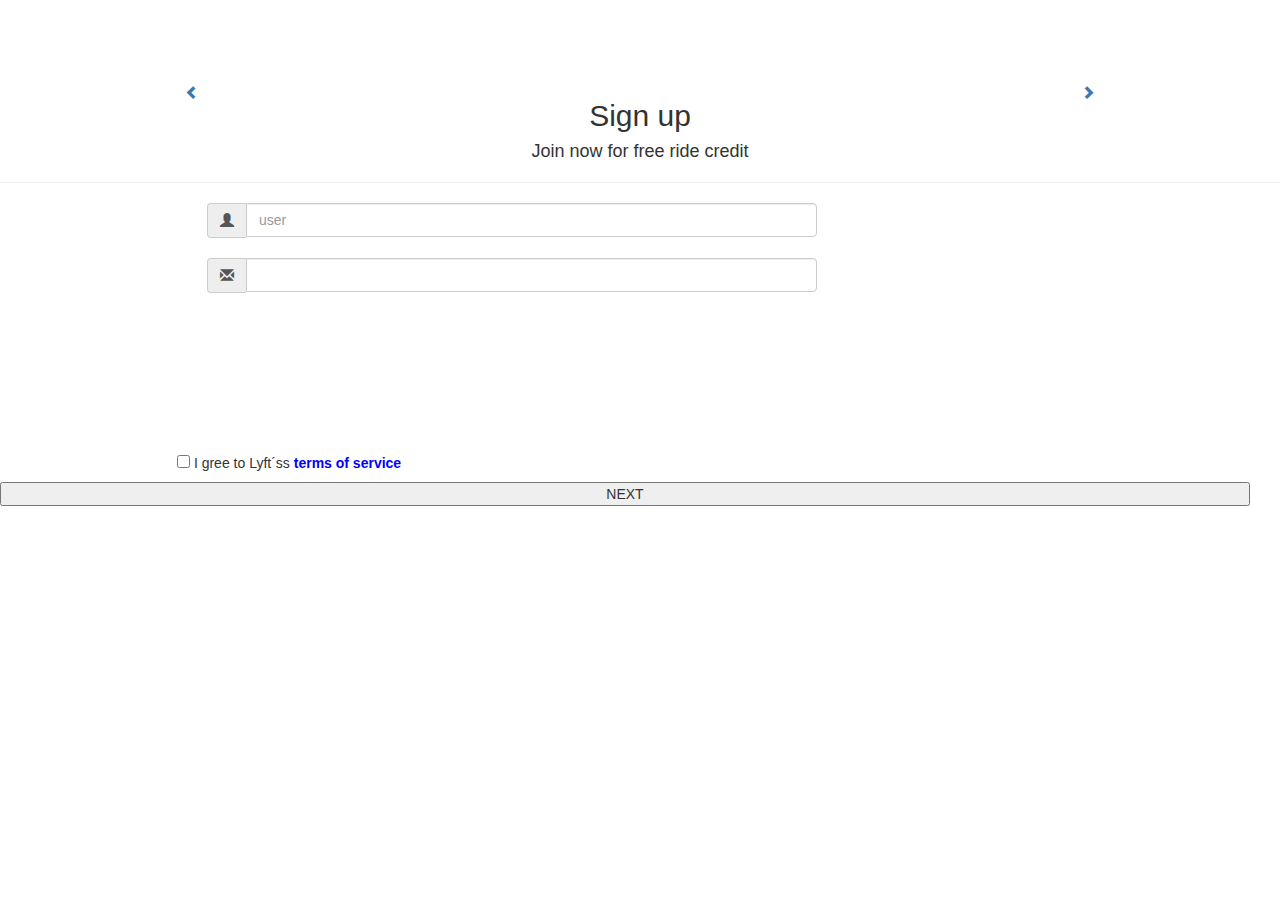
==== views/formulario.html @ bdf2634a "dandole funcionalidad a los botones de veryfi" ====
<!DOCTYPE html>
<html lang="en">
<head>
    <meta charset="UTF-8">
    <meta name="viewport" content="width=device-width, initial-scale=1.0">
    <meta http-equiv="X-UA-Compatible" content="ie=edge">
    <title>formulario</title>
    <link rel="stylesheet" href="../vendors/bootstrap/css/bootstrap.min.css">
    <link rel="stylesheet" href="../assets/icons/style.css">
    <link rel="stylesheet" href="../css/main.css">
</head>
<body>
    <header>
        <div class="col-xs-12 icon-left-rigth">
            <a class="span" href="../views/verify.html"><i class="glyphicon glyphicon-chevron-left"></i></a>
            <a class="span" href="../views/vencier.html"><i class="glyphicon glyphicon-chevron-right"></i></a>
        </div>
        <h2>Sign up</h2>
        <h4>Join now for free ride credit</h4>
        <hr>
    </header>
    <div class="formu col-xs-8 col-sm-6">
            <div class="input-group">
                <span class="input-group-addon"><i class="glyphicon glyphicon-user"></i></span>
                <div class="form-group label-floating">
                    <label class="control-label"></label>
                    <input name="name" type="text" placeholder="user" class="form-control">
                </div>
            </div>
            <br>
            <div class="input-group">
                <span class="input-group-addon"><i class="glyphicon glyphicon-envelope"></i></span>
                <div class="form-group label-floating">
                    <label class="control-label"></label>
                    <input name="name2" type="correo" class="form-control">
                </div>
            </div>
    </div>
    <div class="row chec col-xs-12" >
        <input type="checkbox">
        <h5>I gree to Lyft´ss <strong class="blue">terms of service</strong></h5>    
    </div>
    <div class="row col-xs-12">
        <input type="button" class="col-xs-12" value="NEXT">
    </div>
    
      


    <script src="../vendors/jquery/jquery-3.2.1.min.js"></script>
    <script src="../vendors/bootstrap/js/bootstrap.js"></script>  
    <script src="../js/formulario.js"></script> 
</body>
</html>
---- assets/icons/style.css ----
@font-face {
  font-family: 'icomoon';
  src:  url('fonts/icomoon.eot?y59dc0');
  src:  url('fonts/icomoon.eot?y59dc0#iefix') format('embedded-opentype'),
    url('fonts/icomoon.ttf?y59dc0') format('truetype'),
    url('fonts/icomoon.woff?y59dc0') format('woff'),
    url('fonts/icomoon.svg?y59dc0#icomoon') format('svg');
  font-weight: normal;
  font-style: normal;
}

[class^="icon-"], [class*=" icon-"] {
  /* use !important to prevent issues with browser extensions that change fonts */
  font-family: 'icomoon' !important;
  speak: none;
  font-style: normal;
  font-weight: normal;
  font-variant: normal;
  text-transform: none;
  line-height: 1;

  /* Better Font Rendering =========== */
  -webkit-font-smoothing: antialiased;
  -moz-osx-font-smoothing: grayscale;
}

.icon-search:before {
  content: "\e986";
}
---- css/main.css ----
* {
    margin: 0;
    padding: 0;
    box-sizing: border-box;
}
.main, .vencier {
 background:rgb(168, 5, 147);
}
.logo {		     
  /*  position: absolute;		     
    left:52%;		     
    top:50%;		     
    transform: translateX(-50%) translateY(-50%);*/		   
}
.contenedor {
    background-image: url('../assets/images/atardecer.jpg');
    background-size: cover;
    background-repeat: no-repeat;
    width: 100%;
    height: 100vh;
    
   /* align-items: center;*/
}
.logo-inicio {
    /*top: 0;*/
  /*position: absolute; */	    
    left:30%;		     
    top:0;		     
    transform: translateX(0%) translateY(0%);
}
.botones {
    margin-top: 50rem;
}
.boton {
    outline: 1px solid #fff;
    color: #fff;
}
.con {
    text-align: center;
}
.banderas {
    width: 20px;
};
#fila-1 {
    margin-left: 20%; 
}
.opcion {
    outline: 1px solid red;
    float: left;
    
}
.prueba {
    height: 100%;
}
.texto {
    text-align: center;
    margin-top: 10%;
}
#area {
    margin-left: 5%;
    height: 3rem;
}
header, .lab-number {
    text-align: center;
}
.borde {
    border: none;
    border-bottom: dashed purple;
    outline: none;
    width: 30px;
    
}
.borde:focus {
    border-bottom: dashed #18bc9c;
}
 .formu {
    margin-left: 15%;
}
.chec {
    margin-top: 12%;
  /*  margin-left: 15%;*/
  padding-left: 15%;
}
.blue {
    color: blue;
}
h5 {
    display: inline-block;
}

.ventana-check {
    margin-left: 20%;
    margin-top: 10%;
    width: 50%;
    min-height:20vh;
    background: #fff;
}
.logo-2 {
   margin-top: 60%;
   /*  margin-left: 12%;*/
}
.icon-left-rigth {
    margin-top: 5%;
}
.span {
    margin-right: 70%;
}
.span:nth-child(2) {
    margin-right: 0;
}
.next-sing {
    background: rgb(185, 180, 185);
    color: #fff;
}
.purple-next {
    background: rgb(230, 10, 138);
    color: #fff;
}
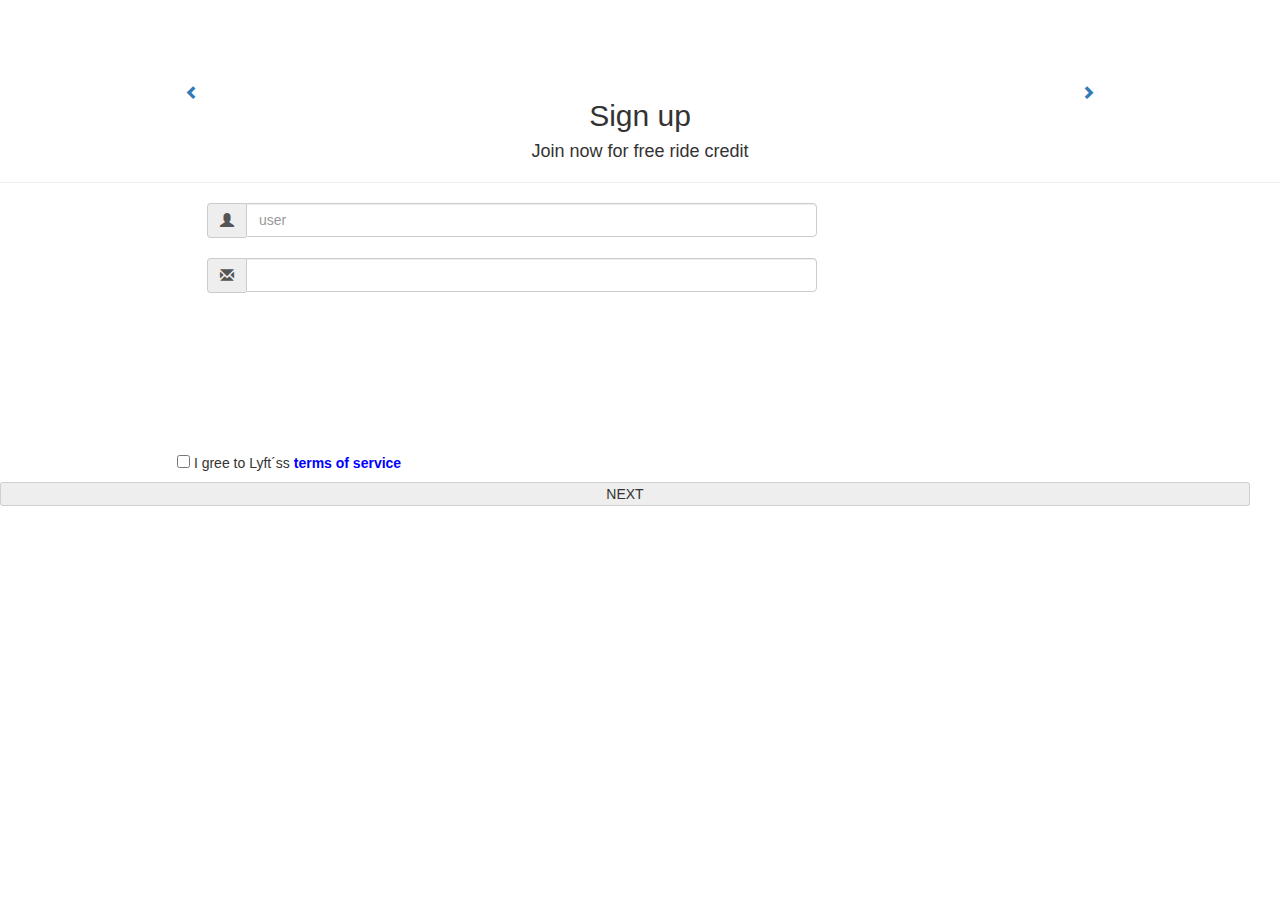
==== commit 5e37b1b9: "validando formulario" ====
--- a/views/formulario.html
+++ b/views/formulario.html
@@ -24,15 +24,15 @@
                 <span class="input-group-addon"><i class="glyphicon glyphicon-user"></i></span>
                 <div class="form-group label-floating">
                     <label class="control-label"></label>
-                    <input name="name" type="text" placeholder="user" class="form-control">
+                    <input  type="text" placeholder="user" class="form-control" id="user">
                 </div>
             </div>
             <br>
             <div class="input-group">
                 <span class="input-group-addon"><i class="glyphicon glyphicon-envelope"></i></span>
-                <div class="form-group label-floating">
+                <div class="form-group label-floating" for="inputEmail">
                     <label class="control-label"></label>
-                    <input name="name2" type="correo" class="form-control">
+                    <input  type="email" class="form-control" id="correo">
                 </div>
             </div>
     </div>
@@ -41,7 +41,7 @@
         <h5>I gree to Lyft´ss <strong class="blue">terms of service</strong></h5>    
     </div>
     <div class="row col-xs-12">
-        <input type="button" class="col-xs-12" value="NEXT">
+        <input type="submit" class="col-xs-12" value="NEXT"  disabled>
     </div>
     
       
--- a/css/main.css
+++ b/css/main.css
@@ -116,3 +116,10 @@
     background: rgb(230, 10, 138);
     color: #fff;
 }
+#alert {
+    width: 250px;
+    padding: 5px;
+    background: black;
+    color: red;
+    display: none;
+}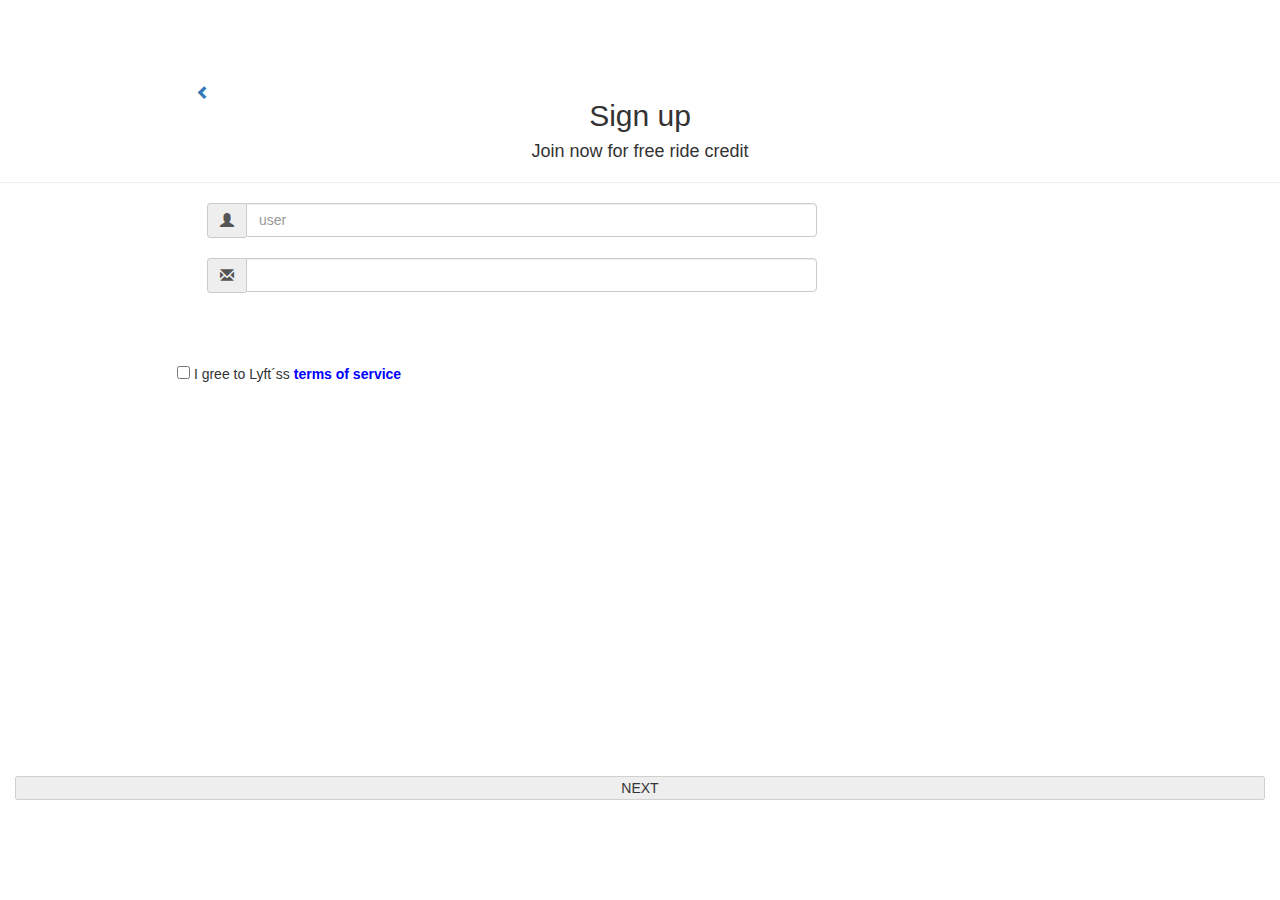
==== commit d9f208f9: "actualizando lyft" ====
--- a/views/formulario.html
+++ b/views/formulario.html
@@ -13,7 +13,6 @@
     <header>
         <div class="col-xs-12 icon-left-rigth">
             <a class="span" href="../views/verify.html"><i class="glyphicon glyphicon-chevron-left"></i></a>
-            <a class="span" href="../views/vencier.html"><i class="glyphicon glyphicon-chevron-right"></i></a>
         </div>
         <h2>Sign up</h2>
         <h4>Join now for free ride credit</h4>
@@ -40,8 +39,8 @@
         <input type="checkbox">
         <h5>I gree to Lyft´ss <strong class="blue">terms of service</strong></h5>    
     </div>
-    <div class="row col-xs-12">
-        <input type="submit" class="col-xs-12" value="NEXT"  disabled>
+    <div class="col-xs-12">
+        <input type="submit" class="col-xs-12" value="NEXT" id="next"  disabled>
     </div>
     
       
--- a/css/main.css
+++ b/css/main.css
@@ -3,14 +3,19 @@
     padding: 0;
     box-sizing: border-box;
 }
+.logo {
+    margin-top: 65%;
+    margin-left: 20%;
+}
+/* FONDO VISTA PRINCIPAL Y FINAL */
 .main, .vencier {
  background:rgb(168, 5, 147);
 }
-.logo {		     
-  /*  position: absolute;		     
-    left:52%;		     
-    top:50%;		     
-    transform: translateX(-50%) translateY(-50%);*/		   
+/* ESTILOS DE CONTENIDO HTML */
+.logo-large {
+    width: 80%;
+    margin-left: 15%;
+    margin-top: 20%;
 }
 .contenedor {
     background-image: url('../assets/images/atardecer.jpg');
@@ -18,23 +23,31 @@
     background-repeat: no-repeat;
     width: 100%;
     height: 100vh;
-    
-   /* align-items: center;*/
 }
-.logo-inicio {
-    /*top: 0;*/
-  /*position: absolute; */	    
+.logo-inicio {	    
     left:30%;		     
     top:0;		     
     transform: translateX(0%) translateY(0%);
 }
 .botones {
-    margin-top: 50rem;
+    margin-top: 5rem;
+    padding-left: 26%;
+    
 }
 .boton {
     outline: 1px solid #fff;
     color: #fff;
+    margin-right: 10px; 
 }
+.boton a {
+    text-decoration: none;
+    color: #fff;
+}
+.boton:hover {
+    background: rgb(218, 4, 103);
+    color: #fff;
+}
+/*------ ESTILOS SIGNUP HTML ------*/
 .con {
     text-align: center;
 }
@@ -42,12 +55,10 @@
     width: 20px;
 };
 #fila-1 {
-    margin-left: 20%; 
+    padding-left: 10%;    
 }
 .opcion {
-    outline: 1px solid red;
-    float: left;
-    
+    float: left;   
 }
 .prueba {
     height: 100%;
@@ -56,8 +67,9 @@
     text-align: center;
     margin-top: 10%;
 }
+/*----- ESTILOS VERIFY HTML ----*/
 #area {
-    margin-left: 5%;
+    
     height: 3rem;
 }
 header, .lab-number {
@@ -73,11 +85,13 @@
 .borde:focus {
     border-bottom: dashed #18bc9c;
 }
+/*------ESTILOS FORMULARIO HTML-------------*/
  .formu {
     margin-left: 15%;
 }
 .chec {
-    margin-top: 12%;
+    margin-top: 5%;
+    margin-bottom: 30%;
   /*  margin-left: 15%;*/
   padding-left: 15%;
 }
@@ -86,18 +100,6 @@
 }
 h5 {
     display: inline-block;
-}
-
-.ventana-check {
-    margin-left: 20%;
-    margin-top: 10%;
-    width: 50%;
-    min-height:20vh;
-    background: #fff;
-}
-.logo-2 {
-   margin-top: 60%;
-   /*  margin-left: 12%;*/
 }
 .icon-left-rigth {
     margin-top: 5%;
@@ -116,10 +118,22 @@
     background: rgb(230, 10, 138);
     color: #fff;
 }
-#alert {
-    width: 250px;
-    padding: 5px;
-    background: black;
-    color: red;
-    display: none;
-}+/*----------ESTILOS VENCIER HTML-----*/
+.logo-2 {
+    margin-top: 50%;
+    padding-left:15%;
+    /*  margin-left: 12%;*/
+ }
+
+.col {
+    padding-top: 10%;
+}
+.ventana-check {
+    margin-top: 10%;
+    margin-left: 20%;
+   /* width: 50%;*/
+    min-height:20vh;
+    margin-bottom: 5rem;
+    background: #fff;
+}
+
